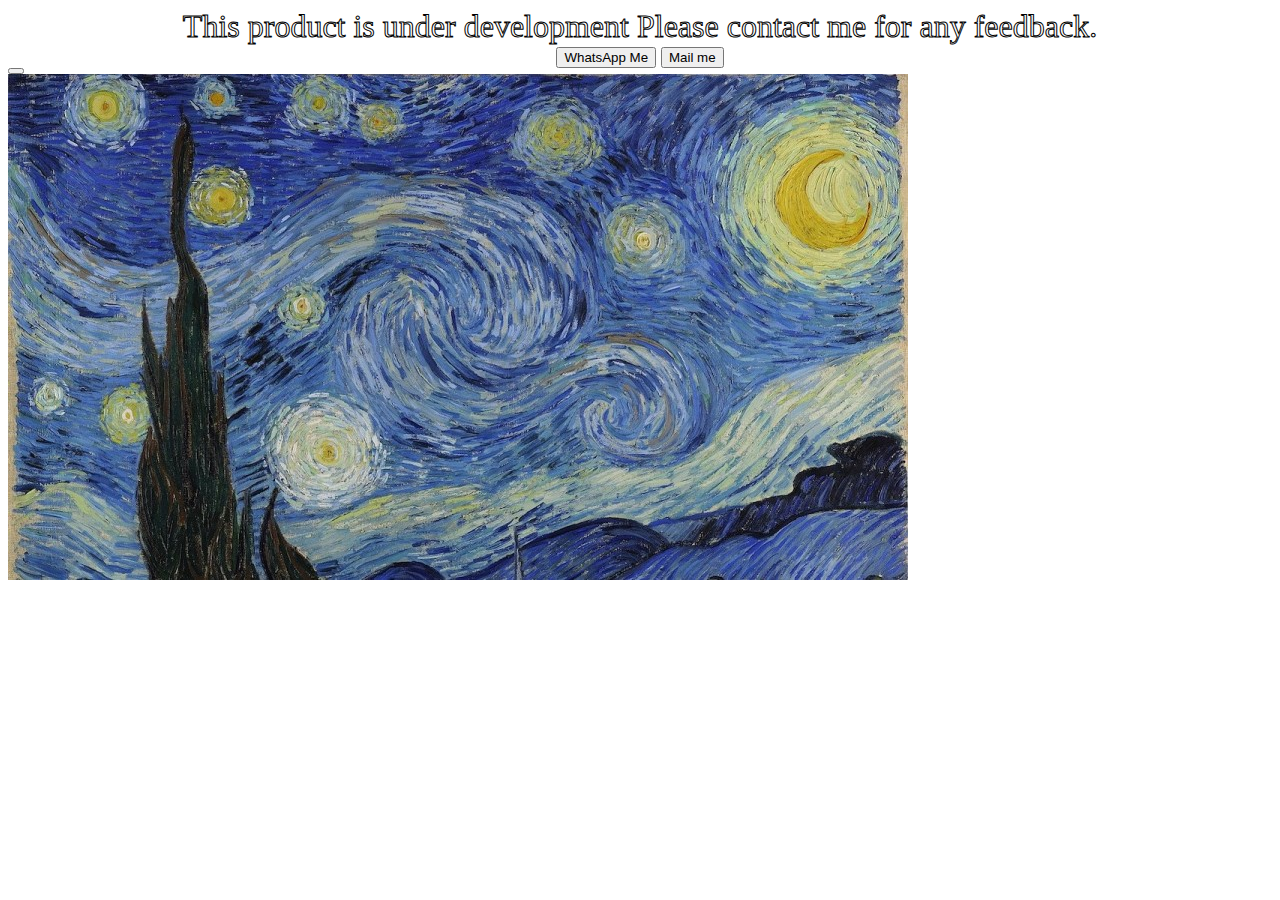
==== dhirendra/dhirendra.html @ 7079f809 "Testing" ====
<html>
  <head>
    <meta name="viewport" content="width=device-width, initial-scale=1" />
    <script src="../image-prod.js"></script>
    <script src="https://aframe.io/releases/1.2.0/aframe.min.js"></script>
    <script src="../image-aframe-prod.js"></script>
    <link rel="stylesheet" href="styles.css">
    <script src="script.js" defer></script>
  </head>
  <body>
    
    <div class="myText">This product is under development Please contact me for any feedback.</div>
    <div class="link" style="position: relative; z-index: 1000">
        <button whatsapp>WhatsApp Me</button>
        <button mail>Mail me</button>
    </div>
    <div class="a-enter-vr" aframe-injected="">
      <button class="a-enter-vr-button" title="Enter VR mode with a headset or fullscreen mode on a desktop. Visit https://webvr.rocks or https://webvr.info for more information." aframe-injected=""></button>
    </div>
    <div>
        <a-scene mindar-image="imageTargetSrc: targets.mind;" color-space="sRGB" renderer="colorManagement: true, physicallyCorrectLights" vr-mode-ui="enabled: false" device-orientation-permission-ui="enabled: false">
          
          <a-assets>
              <img id="card" src="Starry.jpg" />
              <a-asset-item id="avatarModel" src="scene.gltf"></a-asset-item>
            </a-assets>
      
            <a-camera position="0 0 0" look-controls="enabled: false"></a-camera>
            <a-entity mindar-image-target="targetIndex: 0">
              <a-plane src="#card" position="0 0 0" height="0.552" width="1" rotation="0 0 0"></a-plane>
              <a-gltf-model rotation="90 0 0 " position="0 0 0.1" scale="0.001 0.001 0.001" src="#avatarModel" animation="property: position; to: 0 0.1 0.1; dur: 1000; easing: easeInOutQuad; loop: true; dir: alternate">
            </a-entity>

            <a-entity camera look-controls>
              <a-entity cursor="fuse: true; fuseTimeout: 500"
                        position="0 0 -1"
                        geometry="primitive: ring; radiusInner: 0.02; radiusOuter: 0.03"
                        material="color: black; shader: flat">
              </a-entity>
            </a-entity>
            
          </a-scene>
          
    </div>
    
    <!--script>
      document.querySelectorAll('.whatsapp').forEach(button=>{
        button.addEventListener('click', ()=>{
          window.location.href = "http://www.google.com";
      })
      })
    </script-->
  </body>
</html>
---- dhirendra/styles.css ----
*::before, *::after{
    box-sizing: border-box;
    font-family:'Franklin Gothic Medium', 'Arial Narrow', Arial, sans-serif;
}

.myText{
    text-align: center;
    color: white;
    border-radius: 20%;
    font-size: 2rem;
    -webkit-text-stroke-width: 1px;
    -webkit-text-stroke-color: rgb(0, 0, 0);
}

.link{
    text-align: center;
    font-size: 1.2rem;
}
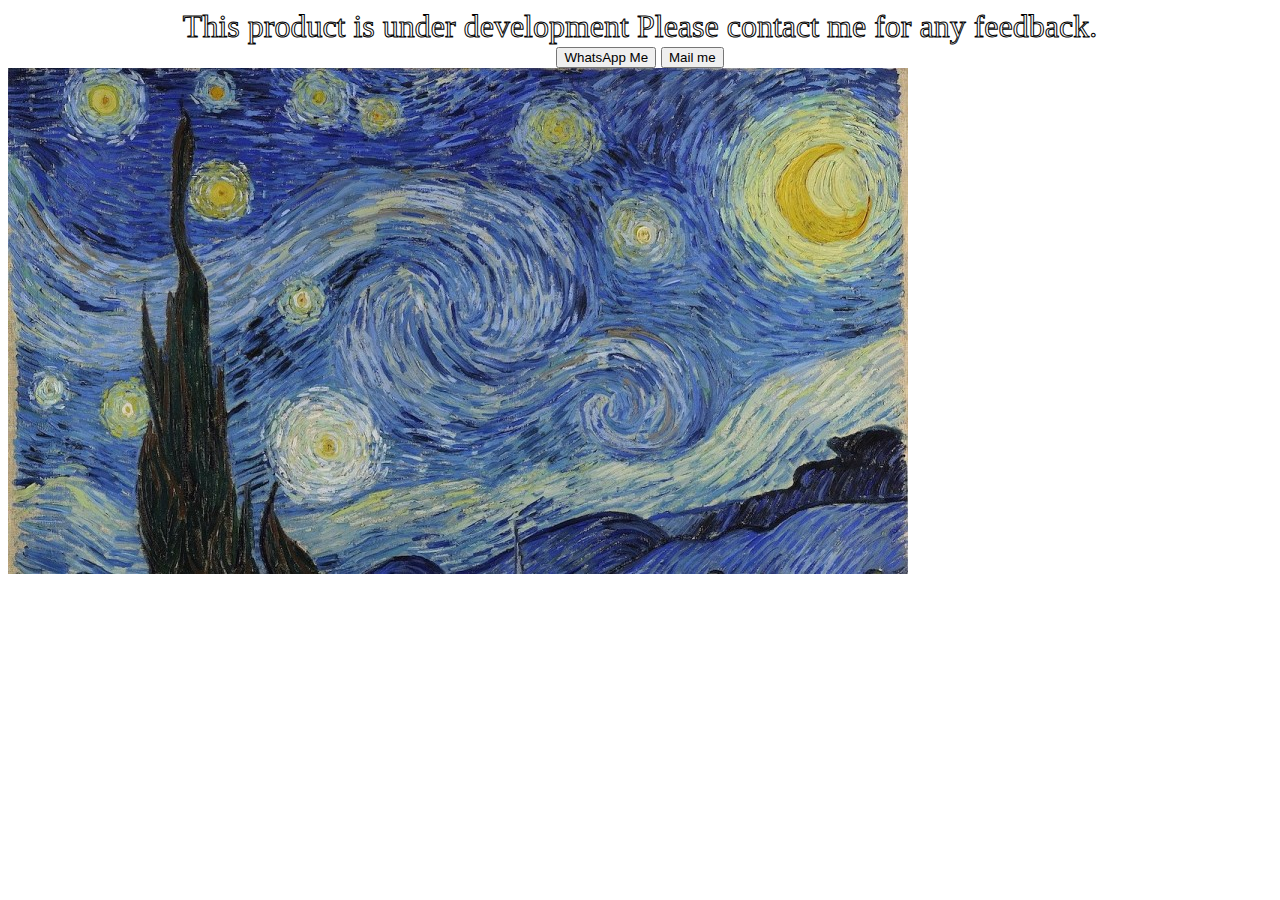
==== commit 46d9d573: "Remove VR button and changes whatsapp button" ====
--- a/dhirendra/dhirendra.html
+++ b/dhirendra/dhirendra.html
@@ -14,9 +14,6 @@
         <button whatsapp>WhatsApp Me</button>
         <button mail>Mail me</button>
     </div>
-    <div class="a-enter-vr" aframe-injected="">
-      <button class="a-enter-vr-button" title="Enter VR mode with a headset or fullscreen mode on a desktop. Visit https://webvr.rocks or https://webvr.info for more information." aframe-injected=""></button>
-    </div>
     <div>
         <a-scene mindar-image="imageTargetSrc: targets.mind;" color-space="sRGB" renderer="colorManagement: true, physicallyCorrectLights" vr-mode-ui="enabled: false" device-orientation-permission-ui="enabled: false">
           
@@ -30,25 +27,10 @@
               <a-plane src="#card" position="0 0 0" height="0.552" width="1" rotation="0 0 0"></a-plane>
               <a-gltf-model rotation="90 0 0 " position="0 0 0.1" scale="0.001 0.001 0.001" src="#avatarModel" animation="property: position; to: 0 0.1 0.1; dur: 1000; easing: easeInOutQuad; loop: true; dir: alternate">
             </a-entity>
-
-            <a-entity camera look-controls>
-              <a-entity cursor="fuse: true; fuseTimeout: 500"
-                        position="0 0 -1"
-                        geometry="primitive: ring; radiusInner: 0.02; radiusOuter: 0.03"
-                        material="color: black; shader: flat">
-              </a-entity>
-            </a-entity>
             
           </a-scene>
           
     </div>
     
-    <!--script>
-      document.querySelectorAll('.whatsapp').forEach(button=>{
-        button.addEventListener('click', ()=>{
-          window.location.href = "http://www.google.com";
-      })
-      })
-    </script-->
   </body>
 </html>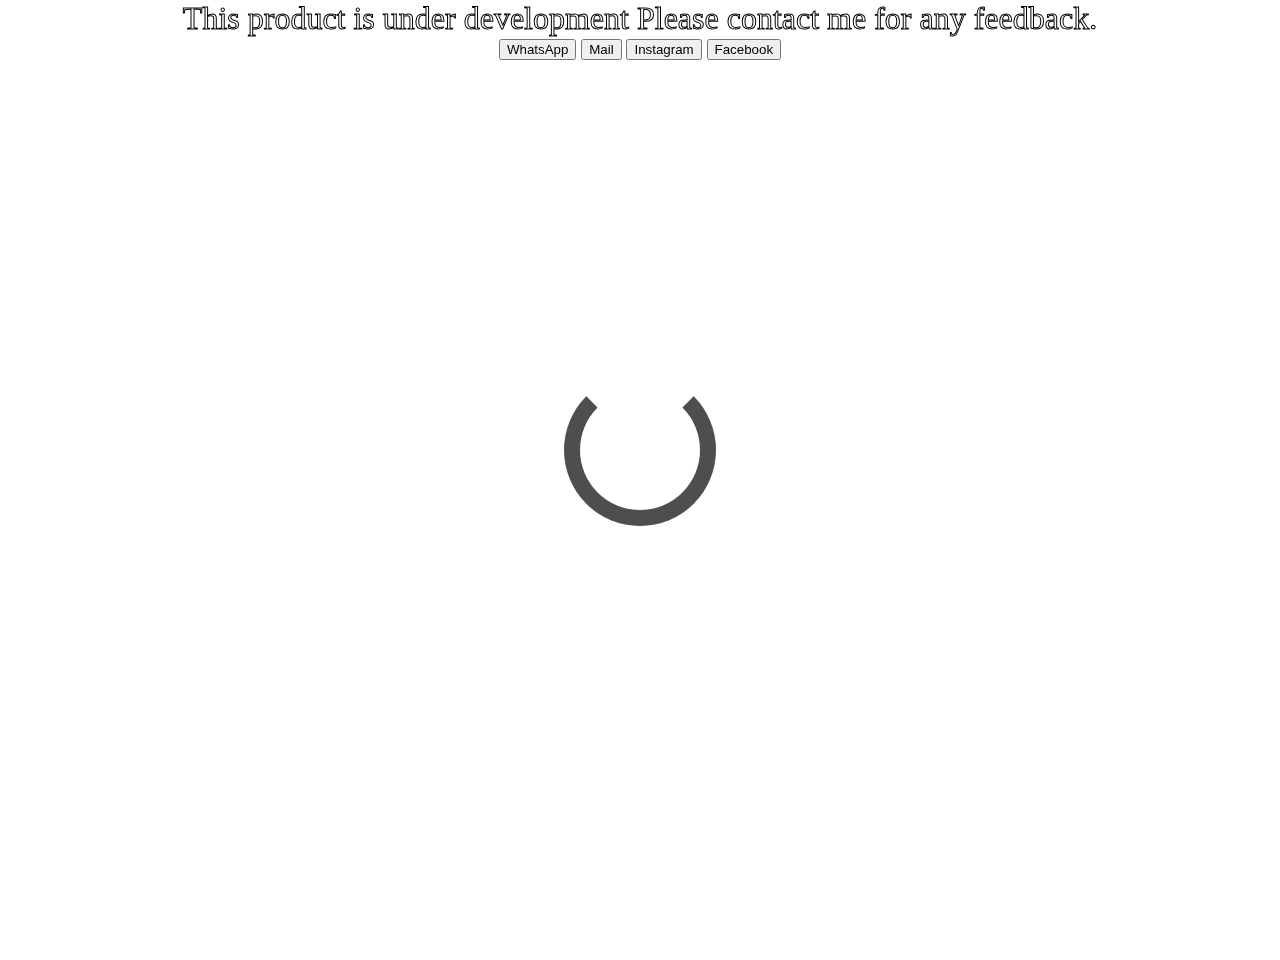
==== commit 0c1b6f23: "Functioning Prototype" ====
--- a/dhirendra/dhirendra.html
+++ b/dhirendra/dhirendra.html
@@ -2,7 +2,7 @@
   <head>
     <meta name="viewport" content="width=device-width, initial-scale=1" />
     <script src="../image-prod.js"></script>
-    <script src="https://aframe.io/releases/1.2.0/aframe.min.js"></script>
+    <script src="../arframe.js"></script>
     <script src="../image-aframe-prod.js"></script>
     <link rel="stylesheet" href="styles.css">
     <script src="script.js" defer></script>
@@ -11,21 +11,26 @@
     
     <div class="myText">This product is under development Please contact me for any feedback.</div>
     <div class="link" style="position: relative; z-index: 1000">
-        <button whatsapp>WhatsApp Me</button>
-        <button mail>Mail me</button>
+        <button whatsapp>WhatsApp</button>
+        <button mail>Mail</button>
+        <button insta>Instagram</button>
+        <button fb>Facebook</button>
     </div>
     <div>
         <a-scene mindar-image="imageTargetSrc: targets.mind;" color-space="sRGB" renderer="colorManagement: true, physicallyCorrectLights" vr-mode-ui="enabled: false" device-orientation-permission-ui="enabled: false">
           
           <a-assets>
-              <img id="card" src="Starry.jpg" />
+              <img id="card" src="Dhirendra.png" />
               <a-asset-item id="avatarModel" src="scene.gltf"></a-asset-item>
+              <video id="video" autoplay loop="true" src="video.mp4"> </video>
             </a-assets>
+
       
             <a-camera position="0 0 0" look-controls="enabled: false"></a-camera>
             <a-entity mindar-image-target="targetIndex: 0">
-              <a-plane src="#card" position="0 0 0" height="0.552" width="1" rotation="0 0 0"></a-plane>
-              <a-gltf-model rotation="90 0 0 " position="0 0 0.1" scale="0.001 0.001 0.001" src="#avatarModel" animation="property: position; to: 0 0.1 0.1; dur: 1000; easing: easeInOutQuad; loop: true; dir: alternate">
+              <a-plane src="#card" position="1 0 0" height="0.552" width="1" rotation="0 0 0"></a-plane>
+              <a-plane src="#video" position="-0.775 0 0" height="0.552" width="0.552" rotation="0 0 0"></a-plane>
+              <a-gltf-model rotation="0 0 0 " position="0 0 0.1" scale="0.1 0.1 0.1" src="#avatarModel" animation="property: position; to: 0 0.1 0.1; dur: 1000; easing: easeInOutQuad; loop: true; dir: alternate">
             </a-entity>
             
           </a-scene>
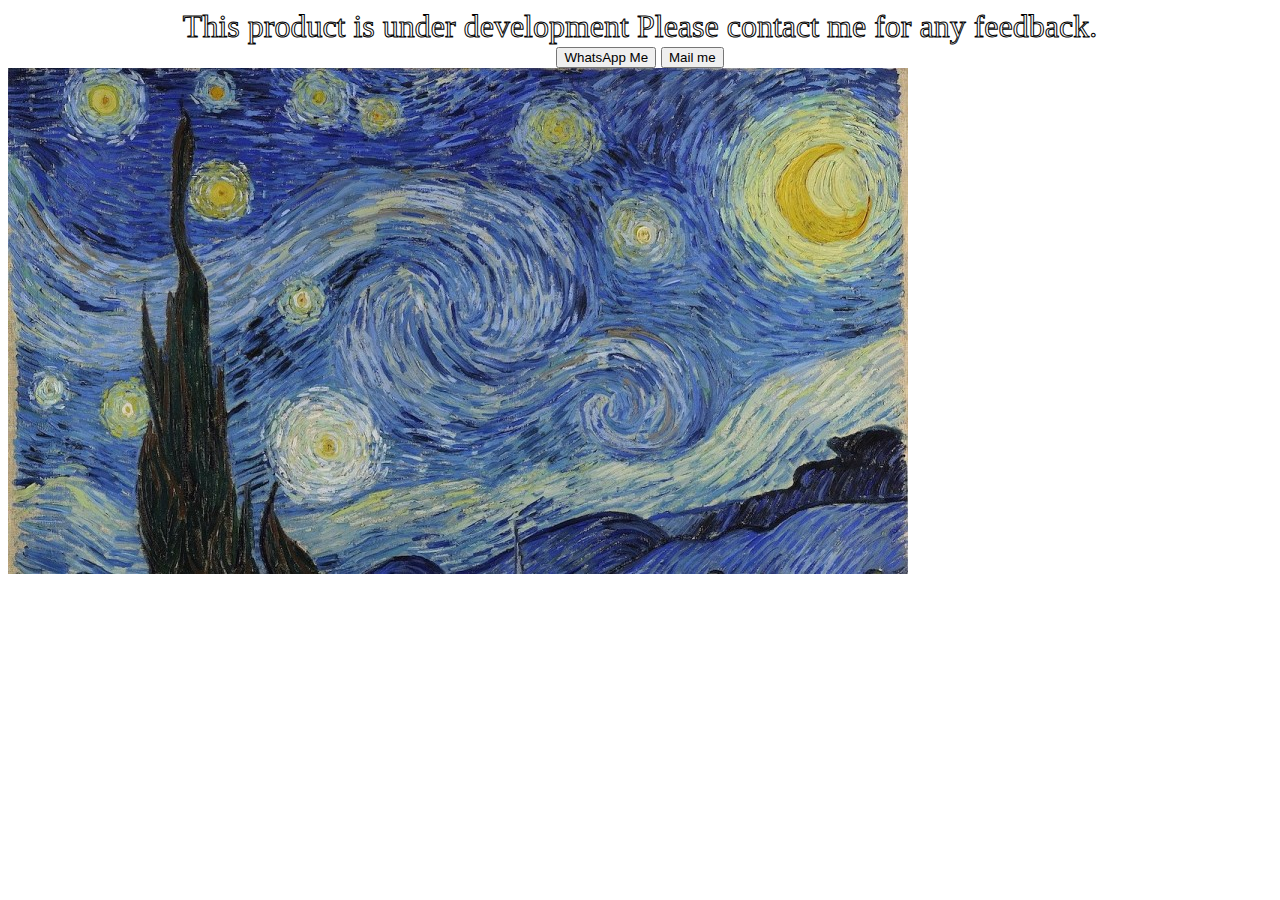
==== commit de81f810: "Revert "Functioning Prototype"" ====
--- a/dhirendra/dhirendra.html
+++ b/dhirendra/dhirendra.html
@@ -2,7 +2,7 @@
   <head>
     <meta name="viewport" content="width=device-width, initial-scale=1" />
     <script src="../image-prod.js"></script>
-    <script src="../arframe.js"></script>
+    <script src="https://aframe.io/releases/1.2.0/aframe.min.js"></script>
     <script src="../image-aframe-prod.js"></script>
     <link rel="stylesheet" href="styles.css">
     <script src="script.js" defer></script>
@@ -11,26 +11,21 @@
     
     <div class="myText">This product is under development Please contact me for any feedback.</div>
     <div class="link" style="position: relative; z-index: 1000">
-        <button whatsapp>WhatsApp</button>
-        <button mail>Mail</button>
-        <button insta>Instagram</button>
-        <button fb>Facebook</button>
+        <button whatsapp>WhatsApp Me</button>
+        <button mail>Mail me</button>
     </div>
     <div>
         <a-scene mindar-image="imageTargetSrc: targets.mind;" color-space="sRGB" renderer="colorManagement: true, physicallyCorrectLights" vr-mode-ui="enabled: false" device-orientation-permission-ui="enabled: false">
           
           <a-assets>
-              <img id="card" src="Dhirendra.png" />
+              <img id="card" src="Starry.jpg" />
               <a-asset-item id="avatarModel" src="scene.gltf"></a-asset-item>
-              <video id="video" autoplay loop="true" src="video.mp4"> </video>
             </a-assets>
-
       
             <a-camera position="0 0 0" look-controls="enabled: false"></a-camera>
             <a-entity mindar-image-target="targetIndex: 0">
-              <a-plane src="#card" position="1 0 0" height="0.552" width="1" rotation="0 0 0"></a-plane>
-              <a-plane src="#video" position="-0.775 0 0" height="0.552" width="0.552" rotation="0 0 0"></a-plane>
-              <a-gltf-model rotation="0 0 0 " position="0 0 0.1" scale="0.1 0.1 0.1" src="#avatarModel" animation="property: position; to: 0 0.1 0.1; dur: 1000; easing: easeInOutQuad; loop: true; dir: alternate">
+              <a-plane src="#card" position="0 0 0" height="0.552" width="1" rotation="0 0 0"></a-plane>
+              <a-gltf-model rotation="90 0 0 " position="0 0 0.1" scale="0.001 0.001 0.001" src="#avatarModel" animation="property: position; to: 0 0.1 0.1; dur: 1000; easing: easeInOutQuad; loop: true; dir: alternate">
             </a-entity>
             
           </a-scene>
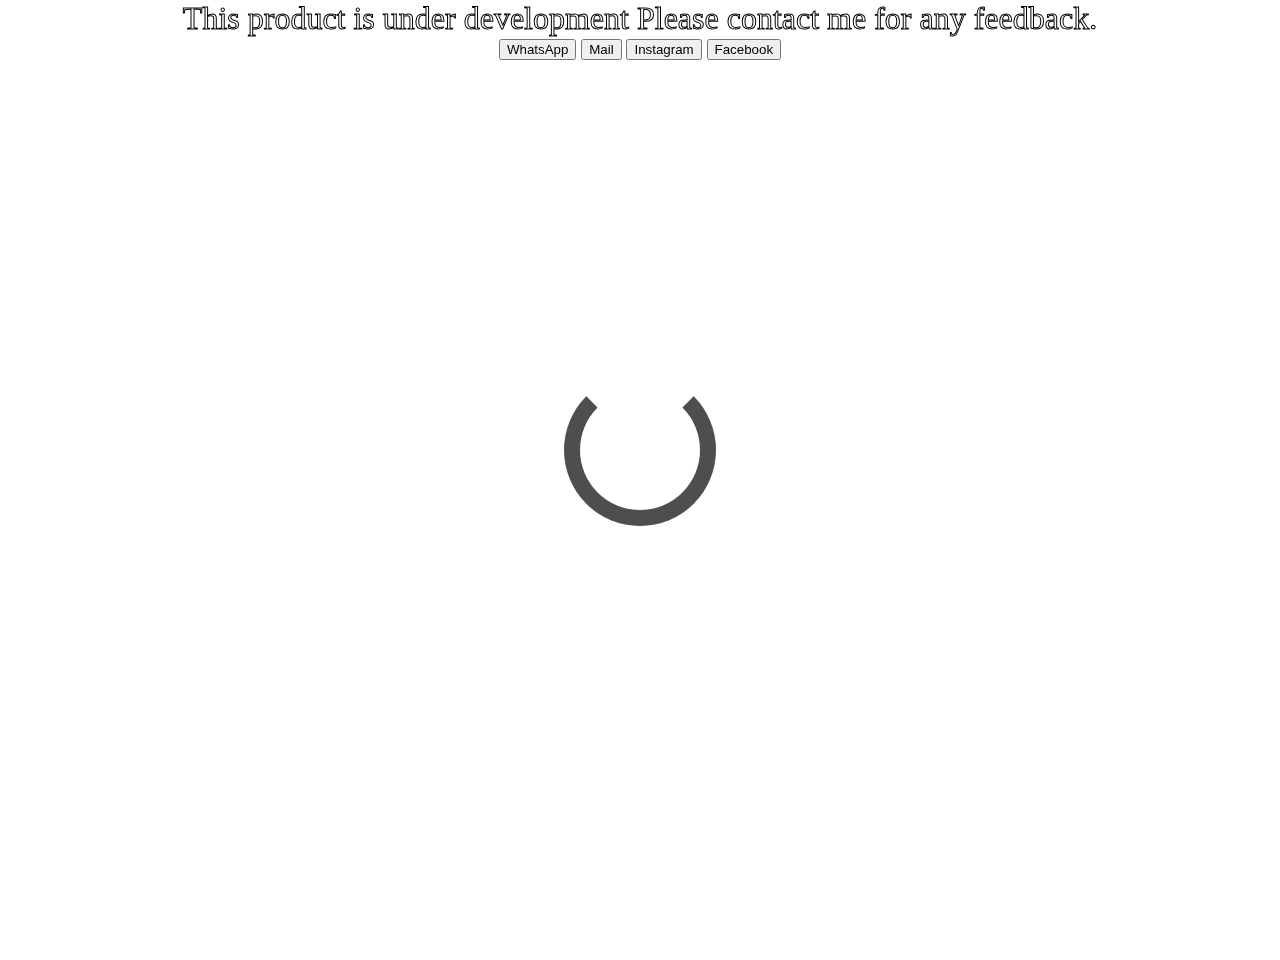
==== commit 5cbec31a: "Updating the target content" ====
--- a/dhirendra/dhirendra.html
+++ b/dhirendra/dhirendra.html
@@ -2,7 +2,7 @@
   <head>
     <meta name="viewport" content="width=device-width, initial-scale=1" />
     <script src="../image-prod.js"></script>
-    <script src="https://aframe.io/releases/1.2.0/aframe.min.js"></script>
+    <script src="../arframe.js"></script>
     <script src="../image-aframe-prod.js"></script>
     <link rel="stylesheet" href="styles.css">
     <script src="script.js" defer></script>
@@ -11,21 +11,26 @@
     
     <div class="myText">This product is under development Please contact me for any feedback.</div>
     <div class="link" style="position: relative; z-index: 1000">
-        <button whatsapp>WhatsApp Me</button>
-        <button mail>Mail me</button>
+        <button whatsapp>WhatsApp</button>
+        <button mail>Mail</button>
+        <button insta>Instagram</button>
+        <button fb>Facebook</button>
     </div>
     <div>
         <a-scene mindar-image="imageTargetSrc: targets.mind;" color-space="sRGB" renderer="colorManagement: true, physicallyCorrectLights" vr-mode-ui="enabled: false" device-orientation-permission-ui="enabled: false">
           
           <a-assets>
-              <img id="card" src="Starry.jpg" />
+              <img id="card" src="Dhirendra.png" />
               <a-asset-item id="avatarModel" src="scene.gltf"></a-asset-item>
+              <video id="video" autoplay loop="true" src="video.mp4"> </video>
             </a-assets>
+
       
             <a-camera position="0 0 0" look-controls="enabled: false"></a-camera>
             <a-entity mindar-image-target="targetIndex: 0">
-              <a-plane src="#card" position="0 0 0" height="0.552" width="1" rotation="0 0 0"></a-plane>
-              <a-gltf-model rotation="90 0 0 " position="0 0 0.1" scale="0.001 0.001 0.001" src="#avatarModel" animation="property: position; to: 0 0.1 0.1; dur: 1000; easing: easeInOutQuad; loop: true; dir: alternate">
+              <a-plane src="#card" position="1 0 0" height="0.552" width="1" rotation="0 0 0"></a-plane>
+              <a-plane src="#video" position="-0.775 0 0" height="0.552" width="0.552" rotation="0 0 0"></a-plane>
+              <a-gltf-model rotation="0 0 0 " position="0 0 0.1" scale="0.1 0.1 0.1" src="#avatarModel" animation="property: position; to: 0 0.1 0.1; dur: 1000; easing: easeInOutQuad; loop: true; dir: alternate">
             </a-entity>
             
           </a-scene>
